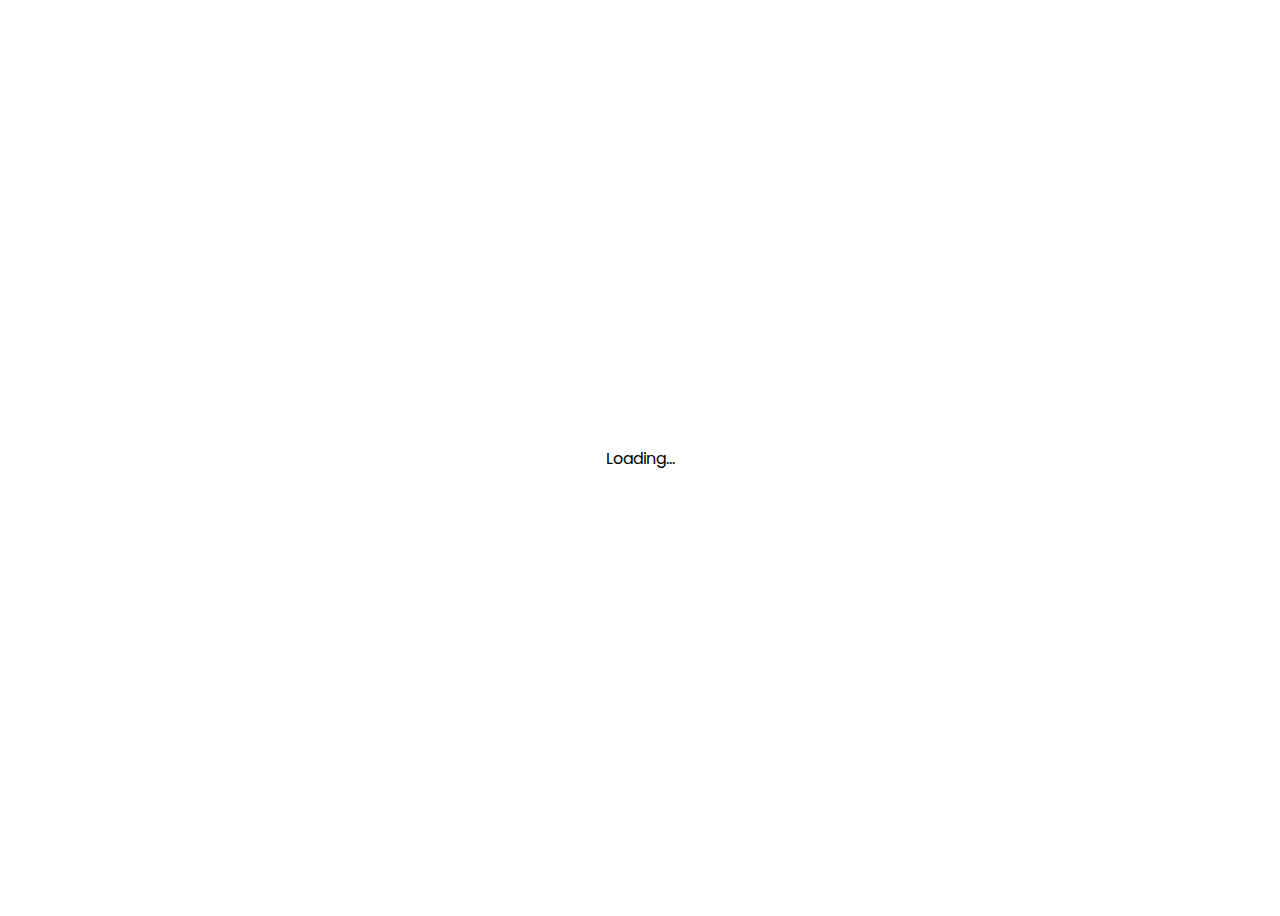
==== index.html @ ceb20ee3 "up" ====
<!DOCTYPE html>
<html>
<head>
    <meta charset="UTF-8">
    <meta name="viewport" content="width=device-width, minimum-scale=1">
    <title>Ngondang | Undangan Digital</title>
    <link rel="stylesheet" href="https://cdn.jsdelivr.net/npm/bootstrap@4.6.0/dist/css/bootstrap.min.css" integrity="sha384-B0vP5xmATw1+K9KRQjQERJvTumQW0nPEzvF6L/Z6nronJ3oUOFUFpCjEUQouq2+l" crossorigin="anonymous">
     <link rel="preconnect" href="https://fonts.googleapis.com">
    <link rel="preconnect" href="https://fonts.gstatic.com" crossorigin>
    <link href="https://fonts.googleapis.com/css2?family=Poppins:wght@300;400;500&display=swap" rel="stylesheet">
    <link href="https://unpkg.com/aos@2.3.1/dist/aos.css" rel="stylesheet"> 
    <link href="style.css" rel="stylesheet">
    <link rel="icon" href="img/logo.png">
</head>
<body>
<div id="content">
  <!-- Navbar -->
  <div class="purple text-white pb-1">
    
  <nav class="navbar navbar-expand-md navbar-dark">
    <a class="navbar-brand" href="#"><img class="mr-1" src="img/logo.png" alt="logo" width="30" height="30"/>Ngondang</a>
    <button class="navbar-toggler" type="button" data-toggle="collapse" data-target="#navbarNav" aria-controls="navbarNav" aria-expanded="false" aria-label="Toggle navigation">
      <span class="navbar-toggler-icon"></span>
    </button>
    <div class="collapse navbar-collapse" id="navbarNav">
      <ul class="navbar-nav ml-auto">
        <li class="nav-item active">
          <a class="nav-link" href="#features">Fitur</a>
        </li>
        <li class="nav-item active">
          <a class="nav-link" href="#tutorial">Tutorial</a>
        </li>
        <li class="nav-item active">
          <a class="nav-link" href="#templates">Template</a>
        </li>
        <li class="nav-item active">
        <a class="nav-link" href="#about">Tentang Kami</a>
        </li>
      </ul>
    </div>
  </nav>
  
  <div class="my-jumbotron container">
      <div class="row justify-content-md-center align-middle">
      <div class="col-md-6 martop mb-3" data-aos="fade-right">
        <h2>Ngondang | Undangan Digital</h2>
        <p style="font-size: 20px">Solusi mudah undangan pernikahan anda agar terlihat keren, modern dan dapat diakses secara online kapanpun dan dimanapaun.</p>
        <button class="btn btn-lg mb-2 btn-primary rounded-pill" type="submit">Pesan Sekarang</button>
      </div>
      <div class="col-md-6 col-lg-5 mt-3" data-aos="fade-left" data-aos-delay="150">
        <img src="img/Couple.svg" alt="hero" style="width: 100%" />
      </div>
      </div>
    </div>
  </div>
  
  <!-- Content -->
  <div>
    
    <div id="features" class="mt-5 text-center container">
      <h4 class="font-weight-bold mb-3">Mengapa Memilih Kami?</h4>
      <div class="row features">
        <div class="col-md-4 mb-3" data-aos="zoom-out">
          <img class="mb-1" src="img/24.png" alt="" width="70" />
          <p style="font-size: 20px">Website Selalu Aktif</p>
        </div>
        <div class="col-md-4 mb-3" data-aos="zoom-out" data-aos-delay="100">
          <img class="mb-1" src="img/gallery.png" alt="" width="70" />
          <p style="font-size: 20px">Gallery Pengantin</p>
        </div>
        <div class="col-md-4 mb-3" data-aos="zoom-out" data-aos-delay="200">
          <img class="mb-1" src="img/location.png" alt="" width="70" />
          <p style="font-size: 20px">Lokasi Google Maps</p>
        </div>
        <div class="col-md-4 mb-3" data-aos="zoom-out" data-aos-delay="300">
          <img class="mb-1" src="img/story.png" alt="" width="70" />
          <p style="font-size: 20px">Cerita Pengantin</p>
        </div>
        <div class="col-md-4 mb-3" data-aos="zoom-out" data-aos-delay="400">
          <img class="mb-1" src="img/responsive.png" alt="" width="70" />
          <p style="font-size: 20px">Website Responsive</p>
        </div>
        <div class="col-md-4 mb-3" data-aos="zoom-out" data-aos-delay="500">
          <img class="mb-1" src="img/price.png" alt="" width="70" />
          <p style="font-size: 20px">Harga Sangat Murah</p>
        </div>
      </div>
    </div>
    
    <div id="tutorial" class="mt-3 container">
      <h4 class="text-center mb-3 font-weight-bold">Cara memesan undangan</h4>
      <div class="row tutorial justify-content-md-center">
        <div class="col-md-4">
          <div class="card p-3" data-aos="fade-right">
            <h5>1. Pilih Template</h5>
            <p>Kamu dapat memilih template dibawah untuk undangan digital kamu. Kamu dapat melihat demo sebelum memesan template.</p>
          </div>
        </div>
        <div class="col-md-4" data-aos="fade-up">
          <div class="card p-3">
            <h5>2. Mengisi Data</h5>
            <p>Jika kamu sudah menenukan template yang cocok, selanjutnya kamu klik pesan kemudian kamu akan diarahkan untuk mengisi data. </p>
          </div>
        </div>
        <div class="col-md-4" data-aos="fade-left">
          <div class="card p-3">
            <h5>3. Selesai</h5>
            <p>Selanjutnya kamu akan menunggu paling lama 1/2 hari. Kamu dapat menguji coba website selama 1 hari sebelum pembayaran. </p>
          </div>
        </div>
      </div>
    </div>
    
    <div id="templates" class="mt-3 pb-3 pt-3 bg-light">
      <div id="template" class="container">
      <h4 class="text-center font-weight-bold mb-3">Pilih Template</h4>
      <div class="row justify-content-sm-center">
        <!-- - -->
        <div class="col-lg-4 col-md-5 col-sm-6 mb-4" data-aos="zoom-in" data-aos-delay="50">
          <div class="card">
            <img src="img/1.png" class="card-img-top" alt="template-1" height="200">
            <div class="card-body">
              <h5 class="card-title font-weight-bold">Flower 1</h5>
              <h5>Rp59.000</h5>
              <a href="https://ngondang.github.io/flower-1" class="btn btn-primary">Lihat</a>
              <a href="form.html?t=flower-1" class="btn btn-success">Pesan</a>
            </div>
          </div>
        </div>
        <!-- - -->
        <div class="col-lg-4 col-md-5 col-sm-6 mb-4" data-aos="zoom-in" data-aos-delay="100">
          <div class="card">
            <img src="img/2.png" class="card-img-top" alt="template-1" height="200">
            <div class="card-body">
              <h5 class="card-title font-weight-bold">Flower 2</h5>
              <h5>Rp59.000</h5>
              <a href="https://ngondang.github.io/flower-2" class="btn btn-primary">Lihat</a>
              <a href="form.html?t=flower-2" class="btn btn-success">Pesan</a>
            </div>
          </div>
        </div>
        <!-- - -->
        <div class="col-lg-4 col-md-5 col-sm-6 mb-4" data-aos="zoom-in" data-aos-delay="150">
          <div class="card">
            <img src="img/3.png" class="card-img-top" alt="template-1" height="200">
            <div class="card-body">
              <h5 class="card-title font-weight-bold">Flower 3</h5>
              <h5>Rp59.000</h5>
              <a href="https://ngondang.github.io/flower-3" class="btn btn-primary">Lihat</a>
              <a href="form.html?t=flower-3" class="btn btn-success">Pesan</a>
            </div>
          </div>
        </div>
        <!-- - -->
        <div class="col-lg-4 col-md-5 col-sm-6 mb-4" data-aos="zoom-in" data-aos-delay="200">
          <div class="card">
            <img src="img/4.png" class="card-img-top" alt="template-1" height="200">
            <div class="card-body">
              <h5 class="card-title font-weight-bold">Flower 4</h5>
              <h5>Rp59.000</h5>
              <a href="https://ngondang.github.io/flower-4" class="btn btn-primary">Lihat</a>
              <a href="form.html?t=flower-4" class="btn btn-success">Pesan</a>
            </div>
          </div>
        </div>
        <!-- - -->
        <div class="col-lg-4 col-md-5 col-sm-6 mb-4" data-aos="zoom-in" data-aos-delay="250">
          <div class="card">
            <img src="img/5.png" class="card-img-top" alt="template-1" height="200">
            <div class="card-body">
              <h5 class="card-title font-weight-bold">Dark 1</h5>
              <h5>Rp59.000</h5>
              <a href="https://ngondang.github.io/dark-1" class="btn btn-primary">Lihat</a>
              <a href="form.html?t=dark-1" class="btn btn-success">Pesan</a>
            </div>
          </div>
        </div>
        <!-- - -->
        <div class="col-lg-4 col-md-5 col-sm-6 mb-4" data-aos="zoom-in" data-aos-delay="300">
          <div class="card">
            <img src="img/6.png" class="card-img-top" alt="template-1" height="200">
            <div class="card-body">
              <h5 class="card-title font-weight-bold">Dark 2</h5>
              <h5>Rp59.000</h5>
              <a href="https://ngondang.github.io/dark-2" class="btn btn-primary">Lihat</a>
              <a href="form.html?t=dark-2" class="btn btn-success">Pesan</a>
            </div>
          </div>
        </div>
        <!-- - -->
        <div class="col-lg-4 col-md-5 col-sm-6 mb-4" data-aos="zoom-in" data-aos-delay="350">
          <div class="card">
            <img src="img/7.png" class="card-img-top" alt="template-1" height="200">
            <div class="card-body">
              <h5 class="card-title font-weight-bold">Dark 3</h5>
              <h5>Rp59.000</h5>
              <a href="https://ngondang.github.io/dark-3" class="btn btn-primary">Lihat</a>
              <a href="form.html?t=dark-3" class="btn btn-success">Pesan</a>
            </div>
          </div>
        </div>
        <!-- - -->
        <div class="col-lg-4 col-md-5 col-sm-6 mb-4" data-aos="zoom-in" data-aos-delay="400">
          <div class="card">
            <img src="img/8.png" class="card-img-top" alt="template-1" height="200">
            <div class="card-body">
              <h5 class="card-title font-weight-bold">Emoji/Animation 1</h5>
              <h5>Rp59.000</h5>
              <a href="https://ngondang.github.io/emoji-1" class="btn btn-primary">Lihat</a>
              <a href="form.html?t=emoji-1" class="btn btn-success">Pesan</a>
            </div>
          </div>
        </div>
        <!-- - -->
        <div class="col-lg-4 col-md-5 col-sm-6 mb-4" data-aos="zoom-in" data-aos-delay="450">
          <div class="card">
            <img src="img/9.png" class="card-img-top" alt="template-1" height="200">
            <div class="card-body">
              <h5 class="card-title font-weight-bold">Emoji/Animation 2</h5>
              <h5>Rp59.000</h5>
              <a href="https://ngondang.github.io/emoji-2" class="btn btn-primary">Lihat</a>
              <a href="form.html?t=emoji-2" class="btn btn-success">Pesan</a>
            </div>
          </div>
        </div>
        <!-- - -->
      </div>
      </div>
    </div>

    <div id="testimoni" class="purple py-5 px-4">
      <h4 class="font-weight-bold mb-3 text-center text-white">Testimoni</h4>
          <div class="row justify-content-md-center ">
            <div class="col-md-3 m-1 card p-2">
              <div style="display: flex;margin-bottom: 5px;">
                <img src="./img/sarah.jpg" class="rounded-circle float-left" width="50" height="50" alt="">
                <div class="ml-2">
                  <span class="font-weight-bold">Sarah</span><br>
                  <span class="text-white bg-primary px-2 rounded-pill">Dark-3</span>
                </div>
              </div>
              <span>"Undangan digital ini luar biasa! Desainnya elegan dan tamu undangan sangat mudah mengaksesnya. Semua tamu saya puas dengan pengalaman yang mereka dapatkan."</span>
            </div>
            <div class="col-md-3 m-1 card p-2">
              <div style="display: flex;margin-bottom: 5px;">
                <img src="./img/ahmad.jpg" class="rounded-circle float-left" width="50" height="50" alt="">
                <div class="ml-2">
                  <span class="font-weight-bold">Ahmad</span><br>
                  <span class="text-white bg-primary px-2 rounded-pill">Flower-4</span>
                </div>
              </div>
              <span>"Website undangan digital ini sangat praktis. Dalam beberapa klik, saya dapat mengirim undangan dan melacak konfirmasi tamu undangan. Sangat direkomendasikan!"</span>
            </div>
            <div class="col-md-3 m-1 card p-2">
              <div style="display: flex;margin-bottom: 5px;">
                <img src="./img/rani.jpg" class="rounded-circle float-left" width="50" height="50" alt="">
                <div class="ml-2">
                  <span class="font-weight-bold">Rani</span><br>
                  <span class="text-white bg-primary px-2 rounded-pill">Emoji-2</span>
                </div>
              </div>
              <span>"Pengalaman menggunakan website undangan digital ini menyenangkan. Tampilan desainnya cantik dan responsif. Acara saya menjadi lebih istimewa!"</span>
            </div>
          </div>
    </div>
    
    <div id="about" class="text-center mt-4 container" data-aos="fade-down">
      <h4 class="font-weight-bold mb-2">Tentang Kami</h4>
      <p class="text-justify">
        Ngondang adalah website untuk membuat undangan pernikahan online kamu sehingga undanganmu dapat diakses kapanpun dan dimanapun. Di era modern ini semua tidak lepas dari internet, maka dari itu dengan membuat website untuk pernikahan kamu, maka akan membuat pernikahan kamu terlihat lebih keren dan modern. <br />
        Ngondang siap melayani kamu untuk membuat website undangan pernikahan. Banyak tema yang dapat di pilih dengan harga yang sangat murah. Ayo! tunggu apa lagi, buat website undangan mu sekarang.
      </p>
    </div>
    
  </div>
  
  <!-- Footer -->
  <footer class="mt-5 text-white purple text-center p-4">
    <h5>Ngondang | Undangan Digital</h5>
    <h6>&copy; Copyright By Ngondang 2023</h6>
  </footer>
</div>

<div id="loading">
  <div class="spinner-border text-primary" role="status">
    <span class="sr-only">Loading...</span>
  </div>
</div>

  <script src="https://code.jquery.com/jquery-3.5.1.slim.min.js" integrity="sha384-DfXdz2htPH0lsSSs5nCTpuj/zy4C+OGpamoFVy38MVBnE+IbbVYUew+OrCXaRkfj" crossorigin="anonymous"></script>
  <script src="https://cdn.jsdelivr.net/npm/bootstrap@4.6.0/dist/js/bootstrap.bundle.min.js" integrity="sha384-Piv4xVNRyMGpqkS2by6br4gNJ7DXjqk09RmUpJ8jgGtD7zP9yug3goQfGII0yAns" crossorigin="anonymous"></script>
  <script src="https://unpkg.com/aos@2.3.1/dist/aos.js"></script>
  <script type="text/javascript">
    // If all images have loaded
    AOS.init({
      offset: 80, 
      once: true,
      duration: 1200
    });
    $('#loading').hide();
    $('#content').show();
    
  </script>
</body>
</html>
---- style.css ----
html{
        scroll-behavior: smooth;
        margin: 0;
        padding: 0;
        width: 100%;
        overflow-x: hidden;
      }

      .martop{
        margin-top: 5rem !important;
      }
      
      .purple{
        background: linear-gradient(150deg, #f731db, #4600f1 100%);
      }
      
      .my-jumbotron{
        padding-top: 4rem !important;
        margin-bottom: 7rem !important;
      }
      
      *{
        font-family: 'Poppins', sans-serif;
      }

      #template{
        width: 60%;
      }
      
      #content{
        display: none;
      }
      
      #loading {
        display: flex;
        flex-direction: column;
        justify-content: center;
        align-items: center;
        text-align: center;
        min-height: 100vh;
      }

      #testimoni .card{
        font-size: 0.9em;
        text-align: justify;
      }

      @media screen and (max-width:992px){
        .martop{
          margin-top: 2rem !important;
        }

        #template{
          width: 80%;
        }
      }
    
      @media screen and (max-width:768px){
        .my-jumbotron{
          padding-top: .25rem !important;
          padding-bottom: .25rem !important;
          margin-bottom: 3rem !important;
        }

        #template{
          width: 85%;
          margin-left: auto;
          margin-right: auto;
        }
        
        .features .col-md-4{
          width: 50%;
        }
        
        .martop{
          margin-top: .5rem !important;
        }
        
        .tutorial{
          margin-left: auto;
          margin-right: auto;
        }
        
        .tutorial .card{
          width: 100%; 
          margin-bottom: 1rem;
        }

        #testimoni .card{
          margin: 0.5rem;
        }
      }
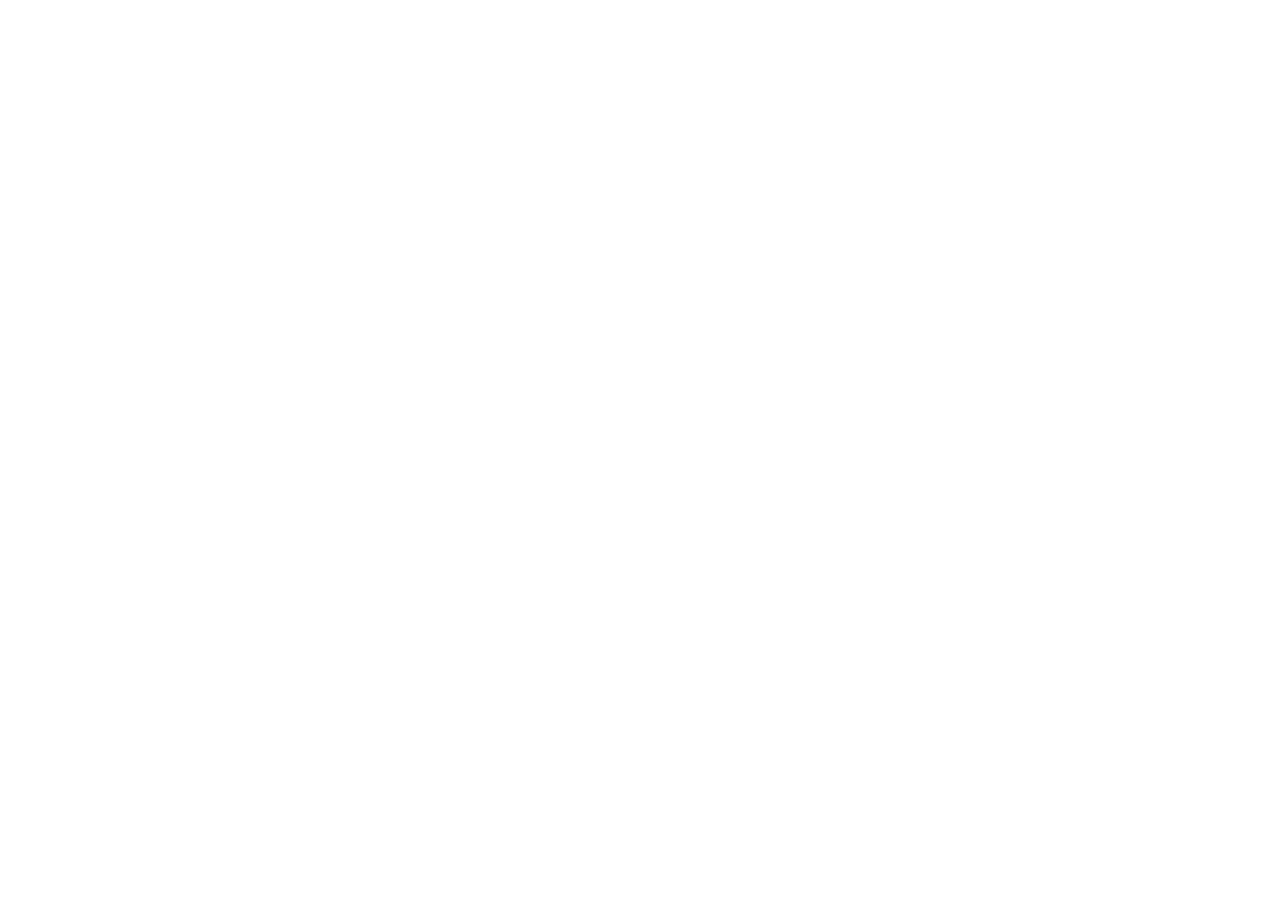
==== commit c4ece857: "up" ====
--- a/index.html
+++ b/index.html
@@ -1,305 +1,195 @@
 <!DOCTYPE html>
 <html>
+
 <head>
-    <meta charset="UTF-8">
-    <meta name="viewport" content="width=device-width, minimum-scale=1">
-    <title>Ngondang | Undangan Digital</title>
-    <link rel="stylesheet" href="https://cdn.jsdelivr.net/npm/bootstrap@4.6.0/dist/css/bootstrap.min.css" integrity="sha384-B0vP5xmATw1+K9KRQjQERJvTumQW0nPEzvF6L/Z6nronJ3oUOFUFpCjEUQouq2+l" crossorigin="anonymous">
-     <link rel="preconnect" href="https://fonts.googleapis.com">
-    <link rel="preconnect" href="https://fonts.gstatic.com" crossorigin>
-    <link href="https://fonts.googleapis.com/css2?family=Poppins:wght@300;400;500&display=swap" rel="stylesheet">
-    <link href="https://unpkg.com/aos@2.3.1/dist/aos.css" rel="stylesheet"> 
-    <link href="style.css" rel="stylesheet">
-    <link rel="icon" href="img/logo.png">
+  <meta charset="UTF-8">
+  <meta name="viewport" content="width=device-width, minimum-scale=1">
+  <title>Undanganmu | Undangan Digital</title>
+  <link rel="stylesheet" href="https://cdn.jsdelivr.net/npm/bootstrap@4.6.0/dist/css/bootstrap.min.css"
+    integrity="sha384-B0vP5xmATw1+K9KRQjQERJvTumQW0nPEzvF6L/Z6nronJ3oUOFUFpCjEUQouq2+l" crossorigin="anonymous">
+  <link rel="preconnect" href="https://fonts.googleapis.com">
+  <link rel="preconnect" href="https://fonts.gstatic.com" crossorigin>
+  <link href="https://fonts.googleapis.com/css2?family=Poppins:wght@300;400;500&display=swap" rel="stylesheet">
+  <link href="https://unpkg.com/aos@2.3.1/dist/aos.css" rel="stylesheet">
+  <link href="style.css" rel="stylesheet">
+  <link rel="icon" href="img/logo/logo-blue-white.png">
 </head>
+
 <body>
-<div id="content">
-  <!-- Navbar -->
-  <div class="purple text-white pb-1">
-    
-  <nav class="navbar navbar-expand-md navbar-dark">
-    <a class="navbar-brand" href="#"><img class="mr-1" src="img/logo.png" alt="logo" width="30" height="30"/>Ngondang</a>
-    <button class="navbar-toggler" type="button" data-toggle="collapse" data-target="#navbarNav" aria-controls="navbarNav" aria-expanded="false" aria-label="Toggle navigation">
-      <span class="navbar-toggler-icon"></span>
-    </button>
-    <div class="collapse navbar-collapse" id="navbarNav">
-      <ul class="navbar-nav ml-auto">
-        <li class="nav-item active">
-          <a class="nav-link" href="#features">Fitur</a>
-        </li>
-        <li class="nav-item active">
-          <a class="nav-link" href="#tutorial">Tutorial</a>
-        </li>
-        <li class="nav-item active">
-          <a class="nav-link" href="#templates">Template</a>
-        </li>
-        <li class="nav-item active">
-        <a class="nav-link" href="#about">Tentang Kami</a>
-        </li>
-      </ul>
-    </div>
-  </nav>
-  
-  <div class="my-jumbotron container">
-      <div class="row justify-content-md-center align-middle">
-      <div class="col-md-6 martop mb-3" data-aos="fade-right">
-        <h2>Ngondang | Undangan Digital</h2>
-        <p style="font-size: 20px">Solusi mudah undangan pernikahan anda agar terlihat keren, modern dan dapat diakses secara online kapanpun dan dimanapaun.</p>
-        <button class="btn btn-lg mb-2 btn-primary rounded-pill" type="submit">Pesan Sekarang</button>
-      </div>
-      <div class="col-md-6 col-lg-5 mt-3" data-aos="fade-left" data-aos-delay="150">
-        <img src="img/Couple.svg" alt="hero" style="width: 100%" />
-      </div>
-      </div>
-    </div>
-  </div>
-  
-  <!-- Content -->
-  <div>
-    
-    <div id="features" class="mt-5 text-center container">
-      <h4 class="font-weight-bold mb-3">Mengapa Memilih Kami?</h4>
-      <div class="row features">
-        <div class="col-md-4 mb-3" data-aos="zoom-out">
-          <img class="mb-1" src="img/24.png" alt="" width="70" />
-          <p style="font-size: 20px">Website Selalu Aktif</p>
+  <div id="content">
+    <!-- Navbar -->
+    <div class="purple text-white pb-1">
+
+      <nav class="navbar navbar-expand-md navbar-dark">
+        <a class="navbar-brand" href="#"><img class="mr-1" src="img/logo/logo-blue-white.png" alt="logo" width="30"
+            height="30" />Undanganmu</a>
+        <button class="navbar-toggler" type="button" data-toggle="collapse" data-target="#navbarNav"
+          aria-controls="navbarNav" aria-expanded="false" aria-label="Toggle navigation">
+          <span class="navbar-toggler-icon"></span>
+        </button>
+        <div class="collapse navbar-collapse" id="navbarNav">
+          <ul class="navbar-nav ml-auto">
+            <li class="nav-item active">
+              <a class="nav-link" href="#features">Fitur</a>
+            </li>
+            <li class="nav-item active">
+              <a class="nav-link" href="#tutorial">Tutorial</a>
+            </li>
+            <li class="nav-item active">
+              <a class="nav-link" href="#templates">Template</a>
+            </li>
+            <li class="nav-item active">
+              <a class="nav-link" href="#about">Tentang Kami</a>
+            </li>
+          </ul>
         </div>
-        <div class="col-md-4 mb-3" data-aos="zoom-out" data-aos-delay="100">
-          <img class="mb-1" src="img/gallery.png" alt="" width="70" />
-          <p style="font-size: 20px">Gallery Pengantin</p>
-        </div>
-        <div class="col-md-4 mb-3" data-aos="zoom-out" data-aos-delay="200">
-          <img class="mb-1" src="img/location.png" alt="" width="70" />
-          <p style="font-size: 20px">Lokasi Google Maps</p>
-        </div>
-        <div class="col-md-4 mb-3" data-aos="zoom-out" data-aos-delay="300">
-          <img class="mb-1" src="img/story.png" alt="" width="70" />
-          <p style="font-size: 20px">Cerita Pengantin</p>
-        </div>
-        <div class="col-md-4 mb-3" data-aos="zoom-out" data-aos-delay="400">
-          <img class="mb-1" src="img/responsive.png" alt="" width="70" />
-          <p style="font-size: 20px">Website Responsive</p>
-        </div>
-        <div class="col-md-4 mb-3" data-aos="zoom-out" data-aos-delay="500">
-          <img class="mb-1" src="img/price.png" alt="" width="70" />
-          <p style="font-size: 20px">Harga Sangat Murah</p>
-        </div>
-      </div>
-    </div>
-    
-    <div id="tutorial" class="mt-3 container">
-      <h4 class="text-center mb-3 font-weight-bold">Cara memesan undangan</h4>
-      <div class="row tutorial justify-content-md-center">
-        <div class="col-md-4">
-          <div class="card p-3" data-aos="fade-right">
-            <h5>1. Pilih Template</h5>
-            <p>Kamu dapat memilih template dibawah untuk undangan digital kamu. Kamu dapat melihat demo sebelum memesan template.</p>
-          </div>
-        </div>
-        <div class="col-md-4" data-aos="fade-up">
-          <div class="card p-3">
-            <h5>2. Mengisi Data</h5>
-            <p>Jika kamu sudah menenukan template yang cocok, selanjutnya kamu klik pesan kemudian kamu akan diarahkan untuk mengisi data. </p>
-          </div>
-        </div>
-        <div class="col-md-4" data-aos="fade-left">
-          <div class="card p-3">
-            <h5>3. Selesai</h5>
-            <p>Selanjutnya kamu akan menunggu paling lama 1/2 hari. Kamu dapat menguji coba website selama 1 hari sebelum pembayaran. </p>
+      </nav>
+
+      <div class="my-jumbotron container">
+        <div class="row justify-content-md-center align-middle">
+          <div class="col-md-6 martop mb-3" data-aos="fade-right">
+            <h2>Undanganmu | Undangan Digital</h2>
+            <p style="font-size: 20px">Solusi mudah undangan pernikahan anda agar terLihat keren, modern dan dapat
+              diakses secara online kapanpun dan dimanapaun.</p>
+            <button class="btn btn-lg mb-2 btn-primary rounded-pill" type="submit">Pilih Sekarang</button>
           </div>
         </div>
       </div>
     </div>
-    
-    <div id="templates" class="mt-3 pb-3 pt-3 bg-light">
-      <div id="template" class="container">
-      <h4 class="text-center font-weight-bold mb-3">Pilih Template</h4>
-      <div class="row justify-content-sm-center">
-        <!-- - -->
-        <div class="col-lg-4 col-md-5 col-sm-6 mb-4" data-aos="zoom-in" data-aos-delay="50">
-          <div class="card">
-            <img src="img/1.png" class="card-img-top" alt="template-1" height="200">
-            <div class="card-body">
-              <h5 class="card-title font-weight-bold">Flower 1</h5>
-              <h5>Rp59.000</h5>
-              <a href="https://ngondang.github.io/flower-1" class="btn btn-primary">Lihat</a>
-              <a href="form.html?t=flower-1" class="btn btn-success">Pesan</a>
+
+    <!-- Content -->
+    <div>
+
+      <div id="features" class="mt-5 text-center container">
+        <h4 class="font-weight-bold mb-3">Mengapa Memilih Kami?</h4>
+        <div class="row features">
+          <div class="col-md-4 mb-3" data-aos="zoom-out">
+            <img class="mb-1" src="img/24.png" alt="" width="70" />
+            <p style="font-size: 20px">Website Selalu Aktif</p>
+          </div>
+          <div class="col-md-4 mb-3" data-aos="zoom-out" data-aos-delay="100">
+            <img class="mb-1" src="img/gallery.png" alt="" width="70" />
+            <p style="font-size: 20px">Gallery Pengantin</p>
+          </div>
+          <div class="col-md-4 mb-3" data-aos="zoom-out" data-aos-delay="200">
+            <img class="mb-1" src="img/location.png" alt="" width="70" />
+            <p style="font-size: 20px">Lokasi Google Maps</p>
+          </div>
+          <div class="col-md-4 mb-3" data-aos="zoom-out" data-aos-delay="300">
+            <img class="mb-1" src="img/story.png" alt="" width="70" />
+            <p style="font-size: 20px">Cerita Pengantin</p>
+          </div>
+          <div class="col-md-4 mb-3" data-aos="zoom-out" data-aos-delay="400">
+            <img class="mb-1" src="img/responsive.png" alt="" width="70" />
+            <p style="font-size: 20px">Website Responsive</p>
+          </div>
+          <div class="col-md-4 mb-3" data-aos="zoom-out" data-aos-delay="500">
+            <img class="mb-1" src="img/price.png" alt="" width="70" />
+            <p style="font-size: 20px">Harga Sangat Murah</p>
+          </div>
+        </div>
+      </div>
+
+      <div id="tutorial" class="mt-3 container">
+        <h4 class="text-center mb-3 font-weight-bold">Cara memesan undangan</h4>
+        <div class="row tutorial justify-content-md-center">
+          <div class="col-md-4">
+            <div class="card p-3" data-aos="fade-right">
+              <h5>1. Pilih Template</h5>
+              <p>Kamu dapat memilih template dibawah untuk undangan digital kamu. Kamu dapat meLihat demo sebelum
+                memesan template.</p>
+            </div>
+          </div>
+          <div class="col-md-4" data-aos="fade-up">
+            <div class="card p-3">
+              <h5>2. Mengisi Data</h5>
+              <p>Jika kamu sudah menenukan template yang cocok, selanjutnya kamu klik Pilih kemudian kamu akan diarahkan
+                untuk mengisi data. </p>
+            </div>
+          </div>
+          <div class="col-md-4" data-aos="fade-left">
+            <div class="card p-3">
+              <h5>3. Selesai</h5>
+              <p>Selanjutnya kamu akan menunggu paling lama 1/2 hari. Kamu dapat menguji coba website selama 1 hari
+                sebelum pembayaran. </p>
             </div>
           </div>
         </div>
-        <!-- - -->
-        <div class="col-lg-4 col-md-5 col-sm-6 mb-4" data-aos="zoom-in" data-aos-delay="100">
-          <div class="card">
-            <img src="img/2.png" class="card-img-top" alt="template-1" height="200">
-            <div class="card-body">
-              <h5 class="card-title font-weight-bold">Flower 2</h5>
-              <h5>Rp59.000</h5>
-              <a href="https://ngondang.github.io/flower-2" class="btn btn-primary">Lihat</a>
-              <a href="form.html?t=flower-2" class="btn btn-success">Pesan</a>
+      </div>
+
+      <div id="templates" class="mt-3 pb-3 pt-3 bg-light">
+        <div id="template" class="container">
+          <h4 class="text-center font-weight-bold mb-3">Pilih Template</h4>
+          <div class="row justify-content-sm-center">
+            <!-- - -->
+            <div class="col-lg-4 col-md-5 col-sm-6 mb-4" data-aos="zoom-in" data-aos-delay="50">
+              <div class="card">
+                <img src="img/1.png" class="card-img-top" alt="template-1" height="200">
+                <div class="card-body">
+                  <h5 class="card-title font-weight-bold">Flower 1</h5>
+                  <h5>Rp59.000</h5>
+                  <a href="https://Undanganmu.github.io/desain-1" class="btn btn-primary">Lihat</a>
+                  <a href="form.html?t=flower-1" class="btn btn-success">Pilih</a>
+                </div>
+              </div>
             </div>
-          </div>
-        </div>
-        <!-- - -->
-        <div class="col-lg-4 col-md-5 col-sm-6 mb-4" data-aos="zoom-in" data-aos-delay="150">
-          <div class="card">
-            <img src="img/3.png" class="card-img-top" alt="template-1" height="200">
-            <div class="card-body">
-              <h5 class="card-title font-weight-bold">Flower 3</h5>
-              <h5>Rp59.000</h5>
-              <a href="https://ngondang.github.io/flower-3" class="btn btn-primary">Lihat</a>
-              <a href="form.html?t=flower-3" class="btn btn-success">Pesan</a>
+            <!-- - -->
+            <div class="col-lg-4 col-md-5 col-sm-6 mb-4" data-aos="zoom-in" data-aos-delay="100">
+              <div class="card">
+                <img src="img/2.png" class="card-img-top" alt="template-1" height="200">
+                <div class="card-body">
+                  <h5 class="card-title font-weight-bold">Flower 2</h5>
+                  <h5>Rp59.000</h5>
+                  <a href="https://Undanganmu.github.io/desain-2" class="btn btn-primary">Lihat</a>
+                  <a href="form.html?t=flower-2" class="btn btn-success">Pilih</a>
+                </div>
+              </div>
             </div>
-          </div>
-        </div>
-        <!-- - -->
-        <div class="col-lg-4 col-md-5 col-sm-6 mb-4" data-aos="zoom-in" data-aos-delay="200">
-          <div class="card">
-            <img src="img/4.png" class="card-img-top" alt="template-1" height="200">
-            <div class="card-body">
-              <h5 class="card-title font-weight-bold">Flower 4</h5>
-              <h5>Rp59.000</h5>
-              <a href="https://ngondang.github.io/flower-4" class="btn btn-primary">Lihat</a>
-              <a href="form.html?t=flower-4" class="btn btn-success">Pesan</a>
-            </div>
-          </div>
-        </div>
-        <!-- - -->
-        <div class="col-lg-4 col-md-5 col-sm-6 mb-4" data-aos="zoom-in" data-aos-delay="250">
-          <div class="card">
-            <img src="img/5.png" class="card-img-top" alt="template-1" height="200">
-            <div class="card-body">
-              <h5 class="card-title font-weight-bold">Dark 1</h5>
-              <h5>Rp59.000</h5>
-              <a href="https://ngondang.github.io/dark-1" class="btn btn-primary">Lihat</a>
-              <a href="form.html?t=dark-1" class="btn btn-success">Pesan</a>
-            </div>
-          </div>
-        </div>
-        <!-- - -->
-        <div class="col-lg-4 col-md-5 col-sm-6 mb-4" data-aos="zoom-in" data-aos-delay="300">
-          <div class="card">
-            <img src="img/6.png" class="card-img-top" alt="template-1" height="200">
-            <div class="card-body">
-              <h5 class="card-title font-weight-bold">Dark 2</h5>
-              <h5>Rp59.000</h5>
-              <a href="https://ngondang.github.io/dark-2" class="btn btn-primary">Lihat</a>
-              <a href="form.html?t=dark-2" class="btn btn-success">Pesan</a>
-            </div>
-          </div>
-        </div>
-        <!-- - -->
-        <div class="col-lg-4 col-md-5 col-sm-6 mb-4" data-aos="zoom-in" data-aos-delay="350">
-          <div class="card">
-            <img src="img/7.png" class="card-img-top" alt="template-1" height="200">
-            <div class="card-body">
-              <h5 class="card-title font-weight-bold">Dark 3</h5>
-              <h5>Rp59.000</h5>
-              <a href="https://ngondang.github.io/dark-3" class="btn btn-primary">Lihat</a>
-              <a href="form.html?t=dark-3" class="btn btn-success">Pesan</a>
-            </div>
-          </div>
-        </div>
-        <!-- - -->
-        <div class="col-lg-4 col-md-5 col-sm-6 mb-4" data-aos="zoom-in" data-aos-delay="400">
-          <div class="card">
-            <img src="img/8.png" class="card-img-top" alt="template-1" height="200">
-            <div class="card-body">
-              <h5 class="card-title font-weight-bold">Emoji/Animation 1</h5>
-              <h5>Rp59.000</h5>
-              <a href="https://ngondang.github.io/emoji-1" class="btn btn-primary">Lihat</a>
-              <a href="form.html?t=emoji-1" class="btn btn-success">Pesan</a>
-            </div>
-          </div>
-        </div>
-        <!-- - -->
-        <div class="col-lg-4 col-md-5 col-sm-6 mb-4" data-aos="zoom-in" data-aos-delay="450">
-          <div class="card">
-            <img src="img/9.png" class="card-img-top" alt="template-1" height="200">
-            <div class="card-body">
-              <h5 class="card-title font-weight-bold">Emoji/Animation 2</h5>
-              <h5>Rp59.000</h5>
-              <a href="https://ngondang.github.io/emoji-2" class="btn btn-primary">Lihat</a>
-              <a href="form.html?t=emoji-2" class="btn btn-success">Pesan</a>
-            </div>
-          </div>
-        </div>
-        <!-- - -->
+
+      <div id="about" class="text-center mt-4 container" data-aos="fade-down">
+        <h4 class="font-weight-bold mb-2">Tentang Kami</h4>
+        <p class="text-justify">
+          Undanganmu adalah website untuk membuat undangan pernikahan online kamu sehingga undanganmu dapat diakses
+          kapanpun dan dimanapun. Di era modern ini semua tidak lepas dari internet, maka dari itu dengan membuat
+          website untuk pernikahan kamu, maka akan membuat pernikahan kamu terLihat lebih keren dan modern. <br />
+          Undanganmu siap melayani kamu untuk membuat website undangan pernikahan. Banyak tema yang dapat di pilih
+          dengan harga yang sangat murah. Ayo! tunggu apa lagi, buat website undangan mu sekarang.
+        </p>
       </div>
-      </div>
+
     </div>
 
-    <div id="testimoni" class="purple py-5 px-4">
-      <h4 class="font-weight-bold mb-3 text-center text-white">Testimoni</h4>
-          <div class="row justify-content-md-center ">
-            <div class="col-md-3 m-1 card p-2">
-              <div style="display: flex;margin-bottom: 5px;">
-                <img src="./img/sarah.jpg" class="rounded-circle float-left" width="50" height="50" alt="">
-                <div class="ml-2">
-                  <span class="font-weight-bold">Sarah</span><br>
-                  <span class="text-white bg-primary px-2 rounded-pill">Dark-3</span>
-                </div>
-              </div>
-              <span>"Undangan digital ini luar biasa! Desainnya elegan dan tamu undangan sangat mudah mengaksesnya. Semua tamu saya puas dengan pengalaman yang mereka dapatkan."</span>
-            </div>
-            <div class="col-md-3 m-1 card p-2">
-              <div style="display: flex;margin-bottom: 5px;">
-                <img src="./img/ahmad.jpg" class="rounded-circle float-left" width="50" height="50" alt="">
-                <div class="ml-2">
-                  <span class="font-weight-bold">Ahmad</span><br>
-                  <span class="text-white bg-primary px-2 rounded-pill">Flower-4</span>
-                </div>
-              </div>
-              <span>"Website undangan digital ini sangat praktis. Dalam beberapa klik, saya dapat mengirim undangan dan melacak konfirmasi tamu undangan. Sangat direkomendasikan!"</span>
-            </div>
-            <div class="col-md-3 m-1 card p-2">
-              <div style="display: flex;margin-bottom: 5px;">
-                <img src="./img/rani.jpg" class="rounded-circle float-left" width="50" height="50" alt="">
-                <div class="ml-2">
-                  <span class="font-weight-bold">Rani</span><br>
-                  <span class="text-white bg-primary px-2 rounded-pill">Emoji-2</span>
-                </div>
-              </div>
-              <span>"Pengalaman menggunakan website undangan digital ini menyenangkan. Tampilan desainnya cantik dan responsif. Acara saya menjadi lebih istimewa!"</span>
-            </div>
-          </div>
+    <!-- Footer -->
+    <footer class="mt-5 text-white purple text-center p-4">
+      <h5>Undanganmu | Undangan Digital</h5>
+      <h6>&copy; Copyright By Undanganmu 2024</h6>
+    </footer>
+  </div>
+
+  <div id="loading">
+    <div class="spinner-border text-primary" role="status">
+      <span class="sr-only">Loading...</span>
     </div>
-    
-    <div id="about" class="text-center mt-4 container" data-aos="fade-down">
-      <h4 class="font-weight-bold mb-2">Tentang Kami</h4>
-      <p class="text-justify">
-        Ngondang adalah website untuk membuat undangan pernikahan online kamu sehingga undanganmu dapat diakses kapanpun dan dimanapun. Di era modern ini semua tidak lepas dari internet, maka dari itu dengan membuat website untuk pernikahan kamu, maka akan membuat pernikahan kamu terlihat lebih keren dan modern. <br />
-        Ngondang siap melayani kamu untuk membuat website undangan pernikahan. Banyak tema yang dapat di pilih dengan harga yang sangat murah. Ayo! tunggu apa lagi, buat website undangan mu sekarang.
-      </p>
-    </div>
-    
   </div>
-  
-  <!-- Footer -->
-  <footer class="mt-5 text-white purple text-center p-4">
-    <h5>Ngondang | Undangan Digital</h5>
-    <h6>&copy; Copyright By Ngondang 2023</h6>
-  </footer>
-</div>
 
-<div id="loading">
-  <div class="spinner-border text-primary" role="status">
-    <span class="sr-only">Loading...</span>
-  </div>
-</div>
-
-  <script src="https://code.jquery.com/jquery-3.5.1.slim.min.js" integrity="sha384-DfXdz2htPH0lsSSs5nCTpuj/zy4C+OGpamoFVy38MVBnE+IbbVYUew+OrCXaRkfj" crossorigin="anonymous"></script>
-  <script src="https://cdn.jsdelivr.net/npm/bootstrap@4.6.0/dist/js/bootstrap.bundle.min.js" integrity="sha384-Piv4xVNRyMGpqkS2by6br4gNJ7DXjqk09RmUpJ8jgGtD7zP9yug3goQfGII0yAns" crossorigin="anonymous"></script>
+  <script src="https://code.jquery.com/jquery-3.5.1.slim.min.js"
+    integrity="sha384-DfXdz2htPH0lsSSs5nCTpuj/zy4C+OGpamoFVy38MVBnE+IbbVYUew+OrCXaRkfj"
+    crossorigin="anonymous"></script>
+  <script src="https://cdn.jsdelivr.net/npm/bootstrap@4.6.0/dist/js/bootstrap.bundle.min.js"
+    integrity="sha384-Piv4xVNRyMGpqkS2by6br4gNJ7DXjqk09RmUpJ8jgGtD7zP9yug3goQfGII0yAns"
+    crossorigin="anonymous"></script>
   <script src="https://unpkg.com/aos@2.3.1/dist/aos.js"></script>
   <script type="text/javascript">
     // If all images have loaded
     AOS.init({
-      offset: 80, 
+      offset: 80,
       once: true,
       duration: 1200
     });
     $('#loading').hide();
     $('#content').show();
-    
+
   </script>
 </body>
+
 </html>